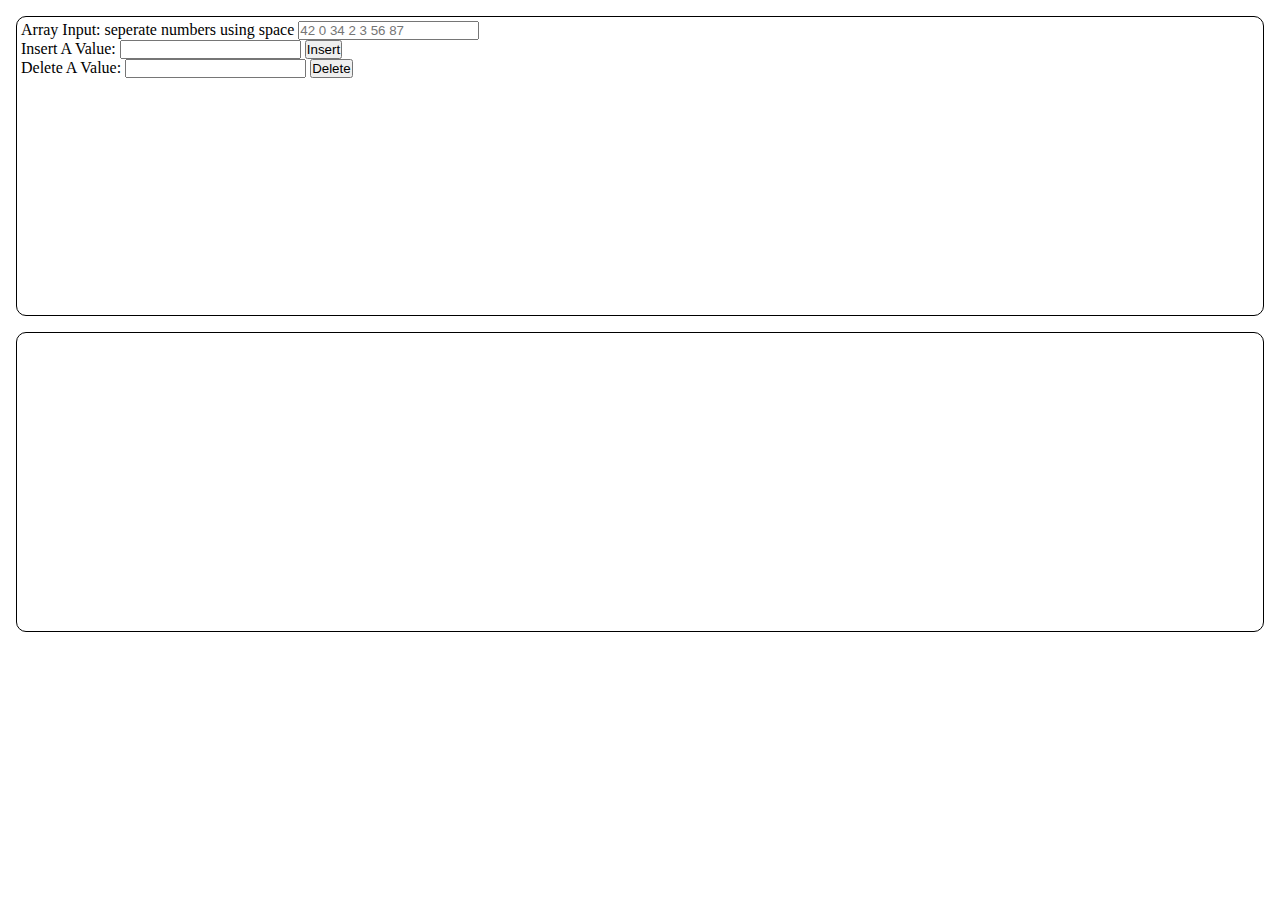
==== bst/index.html @ e3cbc4fe "binary search tree inital commit add insert, delete and visual" ====
<!DOCTYPE html>
<html lang="en">
<head>
    <meta charset="UTF-8">
    <meta name="viewport" content="width=device-width, initial-scale=1.0">
    <title>bst visualizer</title>
    <script src="node.js" defer></script>
    <script src="bst.js" defer></script>
    <script src="index.js" defer></script>
    <link rel="stylesheet" href="styles.css">
</head>
<body>
    <div class="wrapper">
        <div class="inputs">
            <label for="array-input">Array Input: seperate numbers using space</label>
            <input type="text" id="array-input" placeholder="42 0 34 2 3 56 87">
            <div class="input-group">
                <label for="insert">Insert A Value: </label>
                <input type="number" id="insert">
                <button class="insert" type="button">Insert</button>
            </div>
            <div class="input-group">
                <label for="delete">Delete A Value: </label>
                <input type="number" id="delete">
                <button class="delete" type="button">Delete</button>
            </div>

            
        </div>
        <div class="graph">

        </div>
        <div class="info">

        </div>
    </div>
</body>
</html>
---- bst/styles.css ----
* {
    padding: 0;
    margin: 0;
    box-sizing: border-box;
}



.inputs,.graph {
    border-radius: 10px;
    border: 1px solid black;
    min-height: 300px;
    margin: 1rem;
    padding: 0.25rem;
}

.graph {
    display: flex;
    align-items: center;
}

.graph div {
    white-space: pre;
}
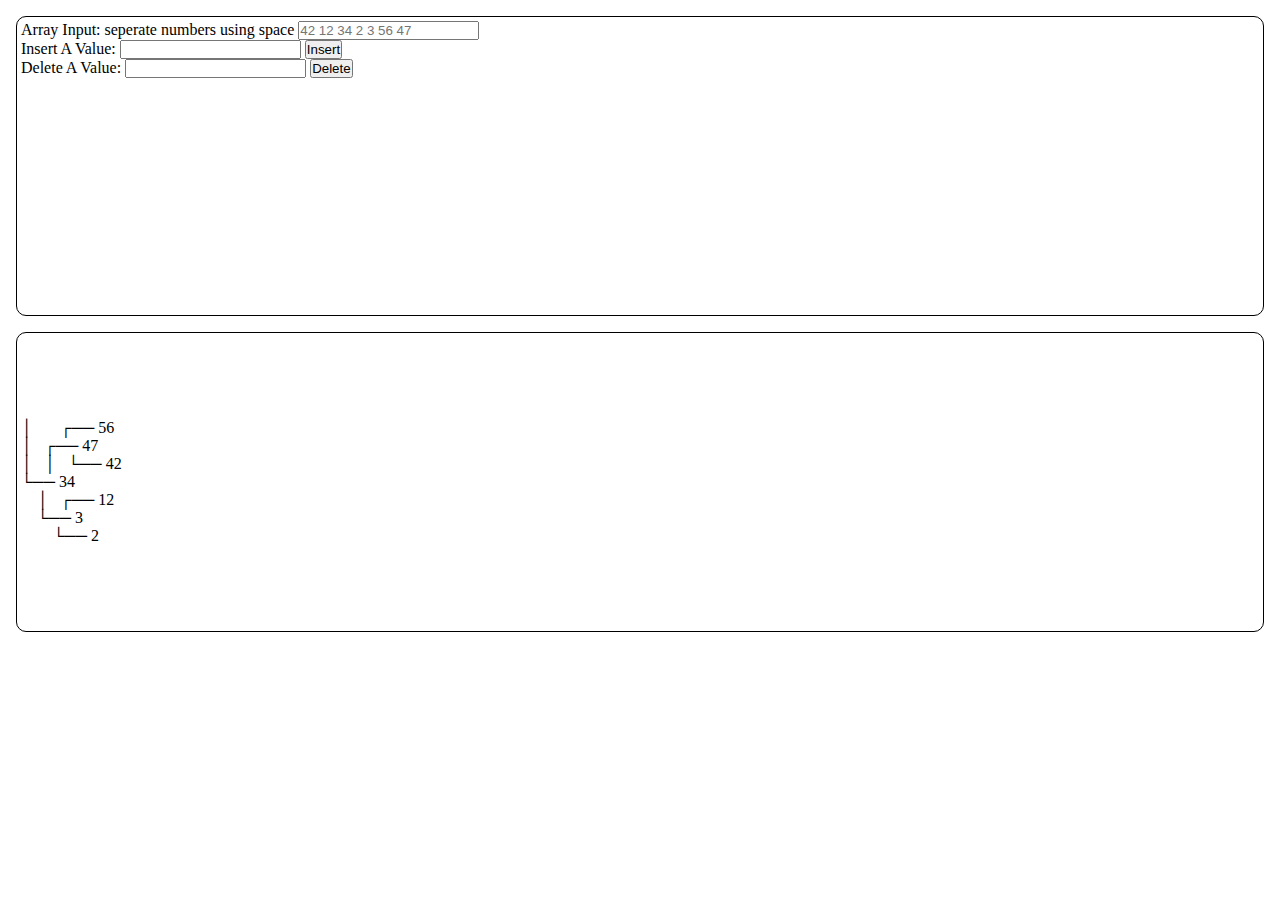
==== commit ad9da20a: "add find method" ====
--- a/bst/index.html
+++ b/bst/index.html
@@ -13,7 +13,7 @@
     <div class="wrapper">
         <div class="inputs">
             <label for="array-input">Array Input: seperate numbers using space</label>
-            <input type="text" id="array-input" placeholder="42 0 34 2 3 56 87">
+            <input type="text" id="array-input" placeholder="42 12 34 2 3 56 47">
             <div class="input-group">
                 <label for="insert">Insert A Value: </label>
                 <input type="number" id="insert">
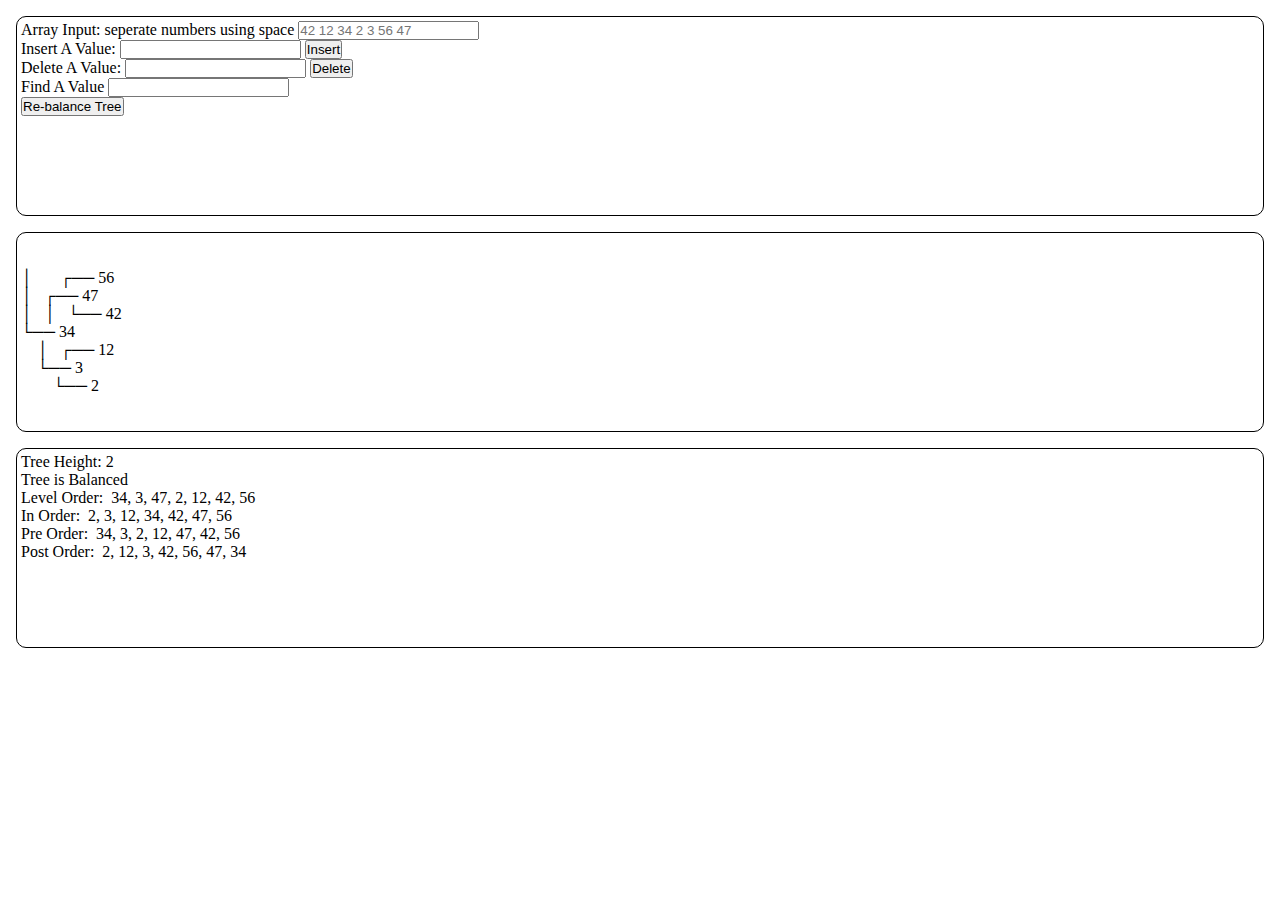
==== commit 4e2d35c9: "add remaining features" ====
--- a/bst/index.html
+++ b/bst/index.html
@@ -24,14 +24,47 @@
                 <input type="number" id="delete">
                 <button class="delete" type="button">Delete</button>
             </div>
-
-            
+            <div class="find-node">
+                <label for="find">Find A Value</label>
+                <input type="number" id="find">
+                <p class="is-exist"></p>
+                <p class="node-height"></p>
+                <p class="node-depth"></p>
+            </div>
+            <button type="button" class="rebalance">Re-balance Tree</button>
         </div>
         <div class="graph">
 
         </div>
         <div class="info">
+            <div class="tree-height">
 
+            </div>
+            <div class="is-tree-balanced">
+
+            </div>
+            <div class="level-order">
+                <p>Level Order:</p>
+                <p class="level-order-res"></p>
+            </div>
+            <div class="in-order">
+                <p>In Order:</p>
+                <p class="in-order-res"></p>
+            </div>
+            <div class="pre-order">
+                <p>Pre Order:</p>
+                <p class="pre-order-res"></p>
+            </div>
+            <div class="post-order">
+                <p>Post Order:</p>
+                <p class="post-order-res"></p>
+            </div>
+            <div class="tree-height">
+
+            </div>
+            <div class="isBalanced">
+
+            </div>
         </div>
     </div>
 </body>
--- a/bst/styles.css
+++ b/bst/styles.css
@@ -6,10 +6,10 @@
 
 
 
-.inputs,.graph {
+.inputs,.graph,.info {
     border-radius: 10px;
     border: 1px solid black;
-    min-height: 300px;
+    min-height: 200px;
     margin: 1rem;
     padding: 0.25rem;
 }
@@ -21,4 +21,9 @@
 
 .graph div {
     white-space: pre;
+}
+
+.level-order, .in-order, .pre-order, .post-order {
+    display: flex;
+    gap: 0.5rem;
 }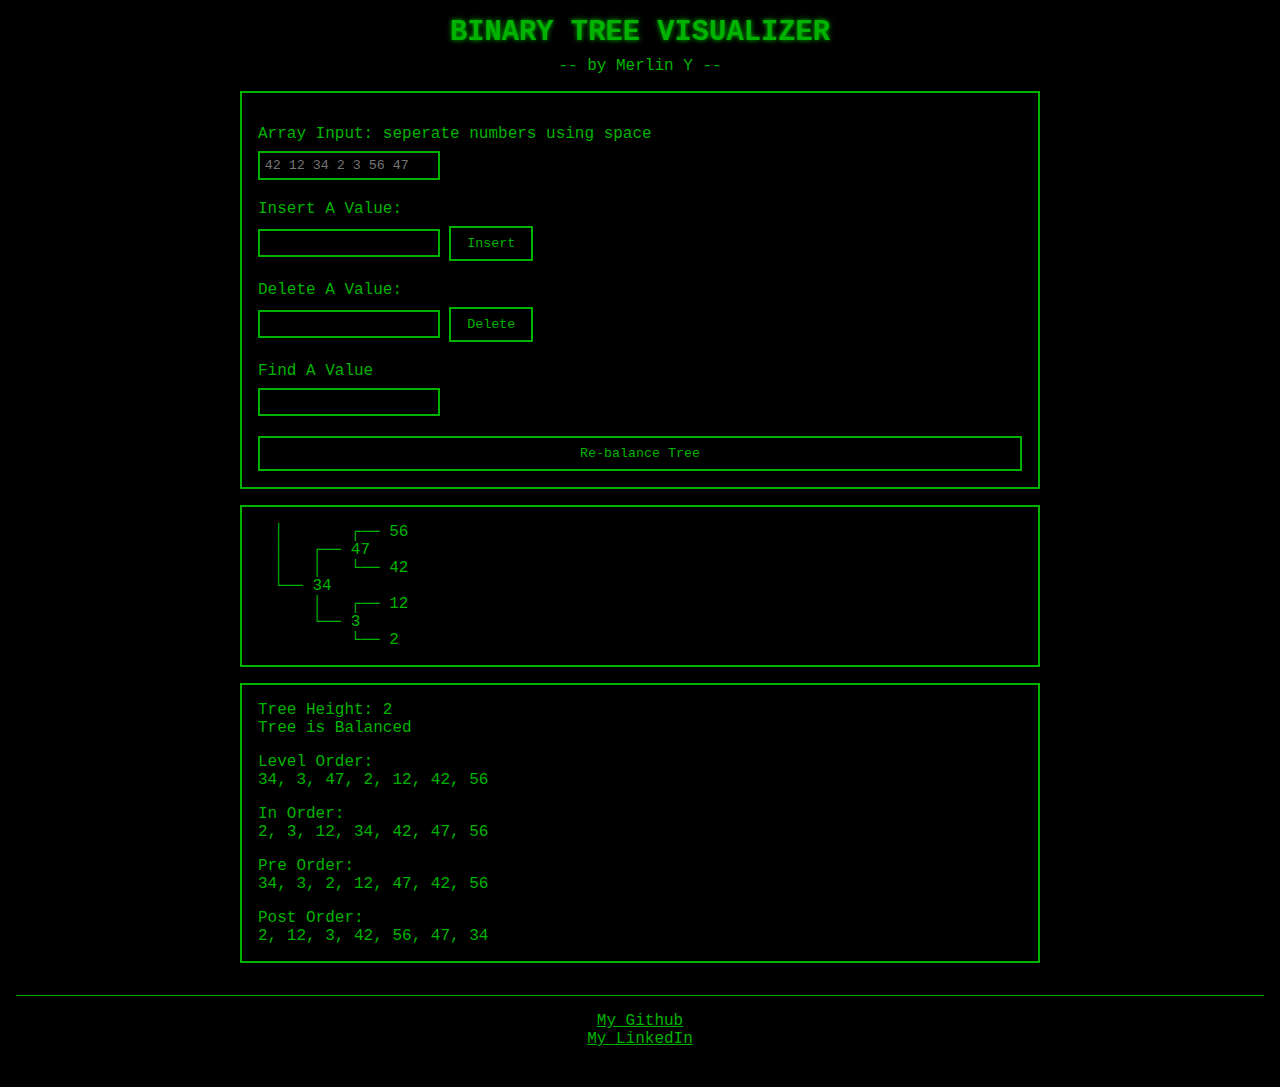
==== commit 9623b3ef: "update styles" ====
--- a/bst/index.html
+++ b/bst/index.html
@@ -10,10 +10,17 @@
     <link rel="stylesheet" href="styles.css">
 </head>
 <body>
+    <header class="retro-title">
+        <h1> BINARY TREE VISUALIZER</h1>
+        <p class="subtitle">-- by Merlin Y --</p>
+    </header>
+    
     <div class="wrapper">
         <div class="inputs">
-            <label for="array-input">Array Input: seperate numbers using space</label>
-            <input type="text" id="array-input" placeholder="42 12 34 2 3 56 47">
+            <div class="input-group">
+                <label for="array-input">Array Input: seperate numbers using space</label>
+                <input type="text" id="array-input" placeholder="42 12 34 2 3 56 47">
+            </div>
             <div class="input-group">
                 <label for="insert">Insert A Value: </label>
                 <input type="number" id="insert">
@@ -67,5 +74,9 @@
             </div>
         </div>
     </div>
+    <footer class="retro-footer">
+        <p><a href="https://github.com/merlinymy" target="_blank">My Github</a></p>
+        <p><a href="https://www.linkedin.com/in/mengyumerlin" target="_blank">My LinkedIn</a></p>
+    </footer>
 </body>
 </html>--- a/bst/styles.css
+++ b/bst/styles.css
@@ -1,29 +1,121 @@
 * {
+    margin: 0;
     padding: 0;
-    margin: 0;
     box-sizing: border-box;
+}
+:root {
+    --green-clr: #00b300;
+}
+body {
+    background-color: black;
+    color: var(--green-clr);
+    font-family: 'Courier New', Courier, monospace;
+    font-size: 1rem;
+    padding: 1rem;
+}
+
+.inputs, .graph, .info {
+    border: 2px solid var(--green-clr);
+    border-radius: 0;
+    padding: 1rem;
+    margin-bottom: 1rem;
+    background-color: black;
+}
+
+.inputs {
+    display: flex;
+    flex-direction: column;
+    gap: 0.25rem;
+}
+
+button {
+    background-color: black;
+    color: var(--green-clr);
+    border: 2px solid var(--green-clr);
+    padding: 0.5rem 1rem;
+    cursor: pointer;
+    font-family: 'Courier New', Courier, monospace;
 }
 
 
-
-.inputs,.graph,.info {
-    border-radius: 10px;
-    border: 1px solid black;
-    min-height: 200px;
-    margin: 1rem;
-    padding: 0.25rem;
+button:hover {
+    background-color: var(--green-clr);
+    color: black;
 }
 
-.graph {
-    display: flex;
-    align-items: center;
+input {
+    background-color: black;
+    color: var(--green-clr);
+    border: 2px solid var(--green-clr);
+    padding: 0.3rem;
+    font-family: 'Courier New', Courier, monospace;
 }
 
-.graph div {
+input:focus {
+    outline: none;
+}
+
+label {
+    display: block;
+    margin-bottom: 0.5rem;
+}
+
+.input-group, 
+button.rebalance , .find-node{
+    margin-top: 1rem;
+}
+
+
+.graph {
     white-space: pre;
+    font-family: monospace;
+    font-size: 1rem;
+    display: flex;
+}
+
+.tree-visual div {
+    margin-left: 1rem;
 }
 
 .level-order, .in-order, .pre-order, .post-order {
-    display: flex;
-    gap: 0.5rem;
-}+    margin-top: 1rem;
+    display: block;
+}
+
+.wrapper {
+    max-width: 800px;
+    margin: 0 auto;
+}
+
+.retro-title {
+    text-align: center;
+    margin-bottom: 1rem;
+    color: var(--green-clr);
+    font-family: 'Courier New', Courier, monospace;
+}
+
+.retro-title h1 {
+    font-size: 1.8rem;
+    margin-bottom: 0.5rem;
+    text-shadow: 0 0 5px var(--green-clr);
+}
+
+.retro-footer {
+    margin-top: 2rem;
+    padding: 1rem;
+    text-align: center;
+    border-top: 1px solid var(--green-clr);
+    color: var(--green-clr);
+    font-family: 'Courier New', Courier, monospace;
+}
+
+.retro-footer a {
+    color: var(--green-clr);
+    text-decoration: underline;
+}
+
+.retro-footer a:hover {
+    color: black;
+    background-color: var(--green-clr);
+}
+
